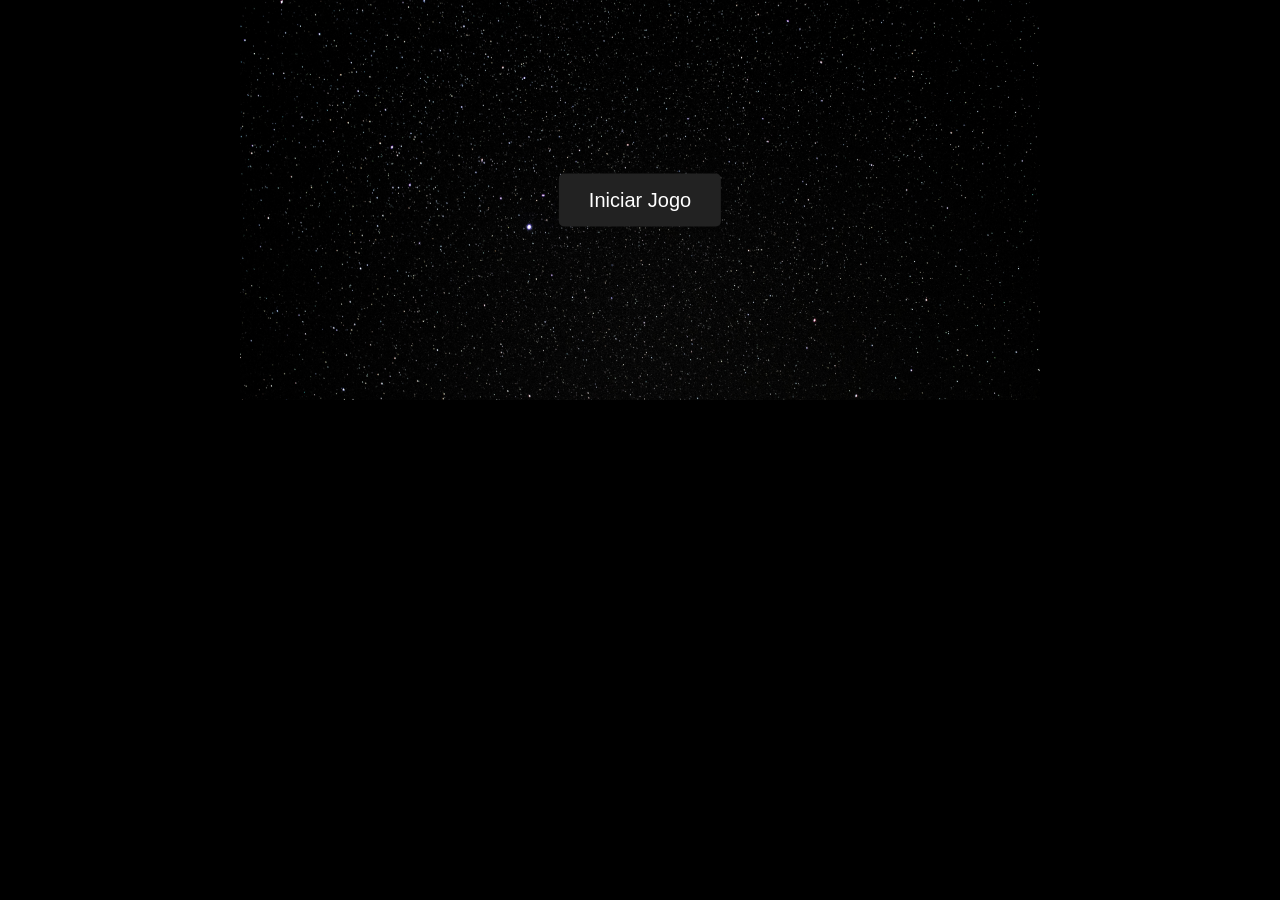
==== game.html @ 415eca58 "Add files via upload" ====
<!DOCTYPE html>
<html lang="en">
<head>
    <meta charset="UTF-8">
    <meta name="viewport" content="width=device-width, initial-scale=1.0">
    <title>Space Escape</title>
    <link rel="stylesheet" href="/styles/styles.css">
</head>
<body>
    <div id="game-container">
        <canvas id="gameCanvas" width="800" height="400"></canvas>
        <button id="startButton">Iniciar Jogo</button>
        <div id="gameOverText">Game Over</div>
    </div>
    <script src="/js/game.js"></script>
</body>
</html>
---- styles/styles.css ----
body {
    margin: 0;
    padding: 0;
    background-color: black;
}

#game-container {
    position: relative;
}
canvas {
    display: block;
    margin: auto;
    background-image: url('/img/photo-1506318137071-a8e063b4bec0.jpg');
    background-size: cover;
}
#startButton {
    position: absolute;
    top: 50%;
    left: 50%;
    transform: translate(-50%, -50%);
    padding: 15px 30px;
    font-size: 20px;
    background-color: #222;
    color: #fff;
    border: none;
    border-radius: 5px;
    cursor: pointer;
}

#startButton:hover {
    background-color: #444;
}

#gameOverText {
    display: none; /* Para garantir que o texto de "Game Over" esteja oculto inicialmente */
    position: absolute;
    top: 50%;
    left: 50%;
    transform: translate(-50%, -50%);
    font-size: 60px;
    color: #fff;
    text-align: center;
    text-shadow: 2px 2px 4px rgba(0, 0, 0, 0.5); /* Adiciona um efeito de sombra ao texto */
}
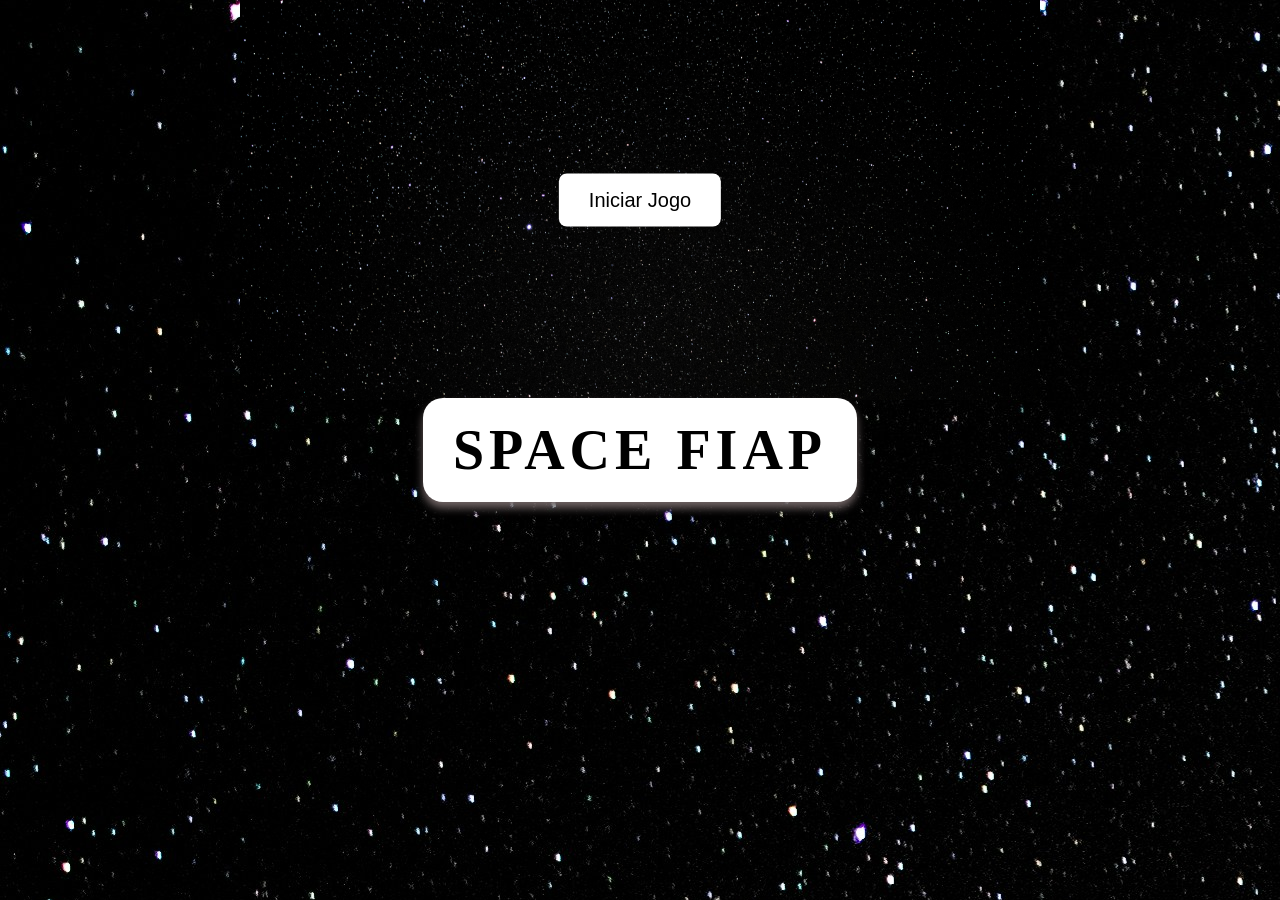
==== commit 95006935: "4.0" ====
--- a/game.html
+++ b/game.html
@@ -1,17 +1,21 @@
-<!DOCTYPE html>
-<html lang="en">
-<head>
-    <meta charset="UTF-8">
-    <meta name="viewport" content="width=device-width, initial-scale=1.0">
-    <title>Space Escape</title>
-    <link rel="stylesheet" href="/styles/styles.css">
-</head>
-<body>
-    <div id="game-container">
-        <canvas id="gameCanvas" width="800" height="400"></canvas>
-        <button id="startButton">Iniciar Jogo</button>
-        <div id="gameOverText">Game Over</div>
-    </div>
-    <script src="/js/game.js"></script>
-</body>
-</html>
+<!DOCTYPE html>
+<html lang="en">
+<head>
+    <meta charset="UTF-8">
+    <meta name="viewport" content="width=device-width, initial-scale=1.0">
+    <title>Space Escape</title>
+    <link rel="stylesheet" href="/styles/styles.css">
+</head>
+<body>
+    <div id="game-container">
+        <canvas id="gameCanvas" width="800" height="400"></canvas>
+        <button id="startButton">Iniciar Jogo</button>
+        <div id="gameOverText">Game Over</div>
+    </div>
+
+    <div class="logo">
+        <h1>Space FIAP</h1>
+    </div>
+    <script src="/js/game.js"></script>
+</body>
+</html>
--- a/styles/styles.css
+++ b/styles/styles.css
@@ -1,7 +1,7 @@
 body {
     margin: 0;
     padding: 0;
-    background-color: black;
+    background-image: url('/img/photo-1506318137071-a8e063b4bec0.jpg');
 }
 
 #game-container {
@@ -20,10 +20,10 @@
     transform: translate(-50%, -50%);
     padding: 15px 30px;
     font-size: 20px;
-    background-color: #222;
-    color: #fff;
+    background-color: #ffffff;
+    color: #000000;
     border: none;
-    border-radius: 5px;
+    border-radius: 8px;
     cursor: pointer;
 }
 
@@ -41,4 +41,23 @@
     color: #fff;
     text-align: center;
     text-shadow: 2px 2px 4px rgba(0, 0, 0, 0.5); /* Adiciona um efeito de sombra ao texto */
+}
+.logo {
+    text-align: center;
+    color: #000000; /* Cor do texto branco */
+    transform: translateY(-50%);
+    margin-top: 50px; /* Move o logo para baixo */
+}
+
+.logo h1 {
+    font-size: 3.5em; /* Tamanho da fonte */
+    text-transform: uppercase; /* Transforma o texto para maiúsculas */
+    letter-spacing: 5px; /* Espaçamento entre letras */
+    margin: 0;
+    padding: 20px 30px; /* Espaçamento interno */
+    background-color: #ffffff; /* Cor de fundo para destacar o texto */
+    border-radius: 20px; /* Borda arredondada */
+    box-shadow: 0 6px 8px rgb(112, 100, 100); /* Sombra para efeito de elevação */
+    display: inline-block;
+    transition: transform 0.2s ease-in-out;
 }
